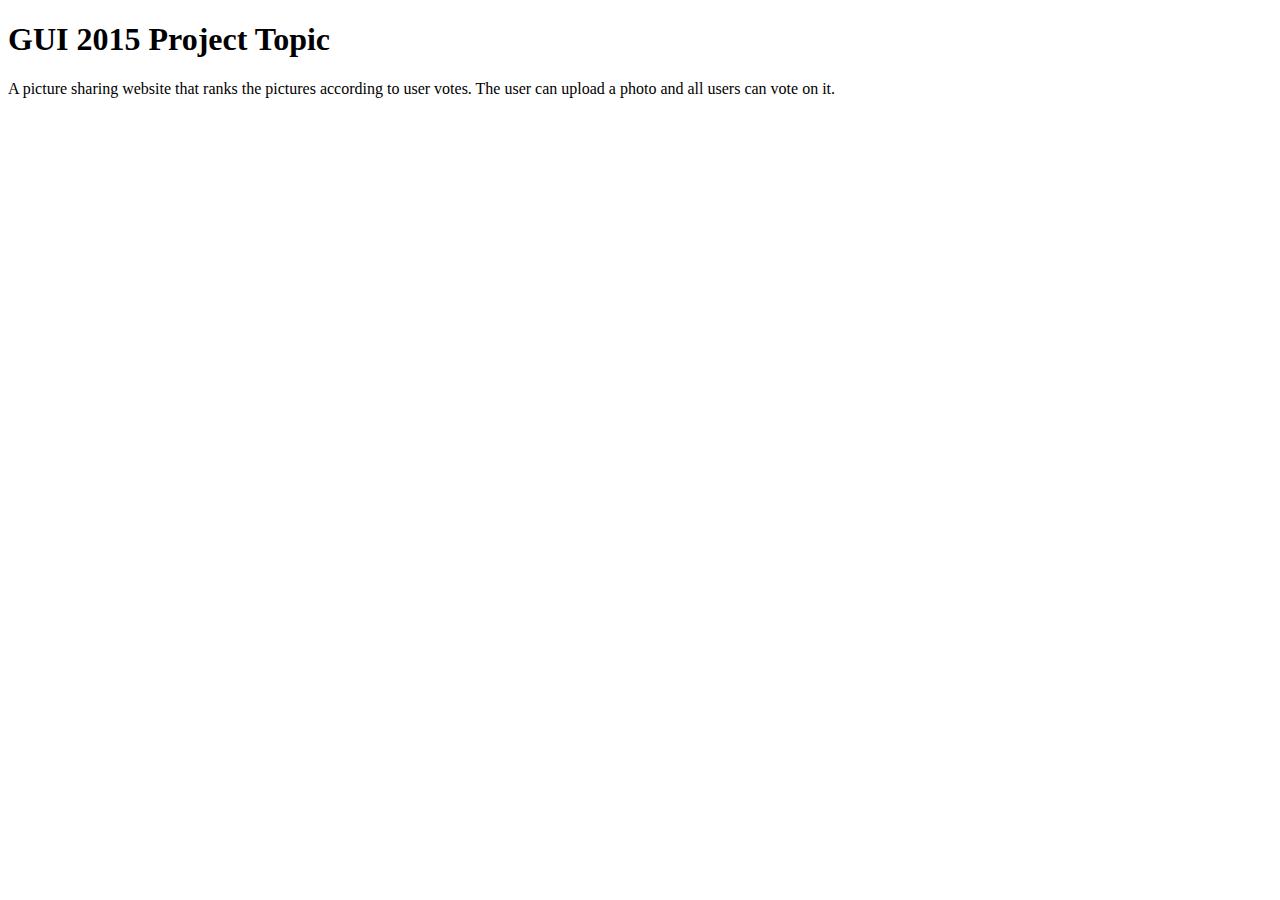
==== index.html @ 7ca83495 "added topic" ====
<!DOCTYPE html>
<html>
<h1>GUI 2015 Project Topic</h1>
<body>A picture sharing website that ranks the pictures according to user votes. The user can upload a photo and all users can vote on it.</body>
</html>
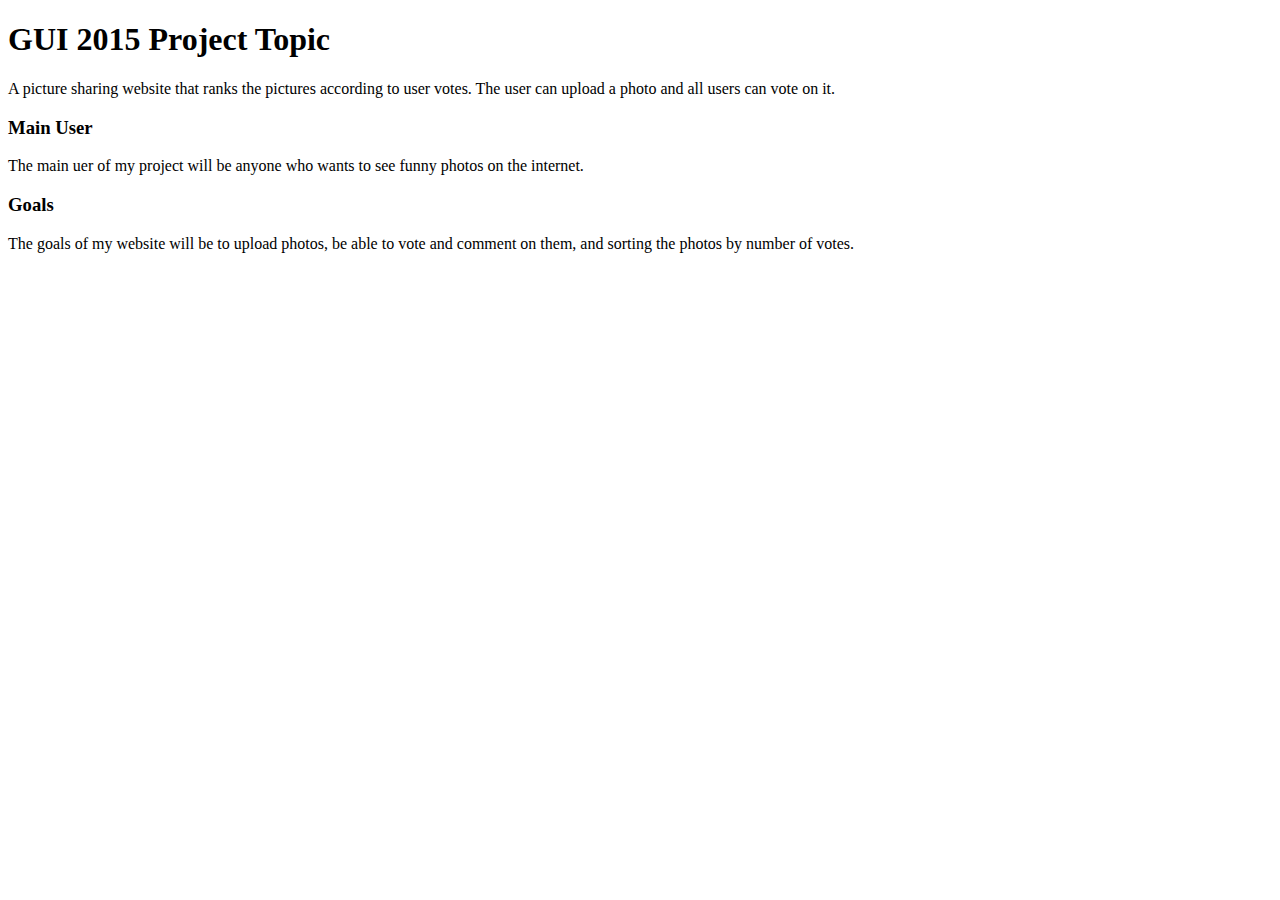
==== commit 4f86b7d2: "updated index.html to fix travis errors" ====
--- a/index.html
+++ b/index.html
@@ -1,5 +1,9 @@
 <!DOCTYPE html>
 <html>
-<h1>GUI 2015 Project Topic</h1>
-<body>A picture sharing website that ranks the pictures according to user votes. The user can upload a photo and all users can vote on it.</body>
+	<h1>GUI 2015 Project Topic</h1>
+	<p>A picture sharing website that ranks the pictures according to user votes. The user can upload a photo and all users can vote on it.</p>
+	<h3>Main User</h3>
+	<p>The main uer of my project will be anyone who wants to see funny photos on the internet.</p>
+	<h3>Goals</h3>
+	<p>The goals of my website will be to upload photos, be able to vote and comment on them, and sorting the photos by number of votes.</p>
 </html>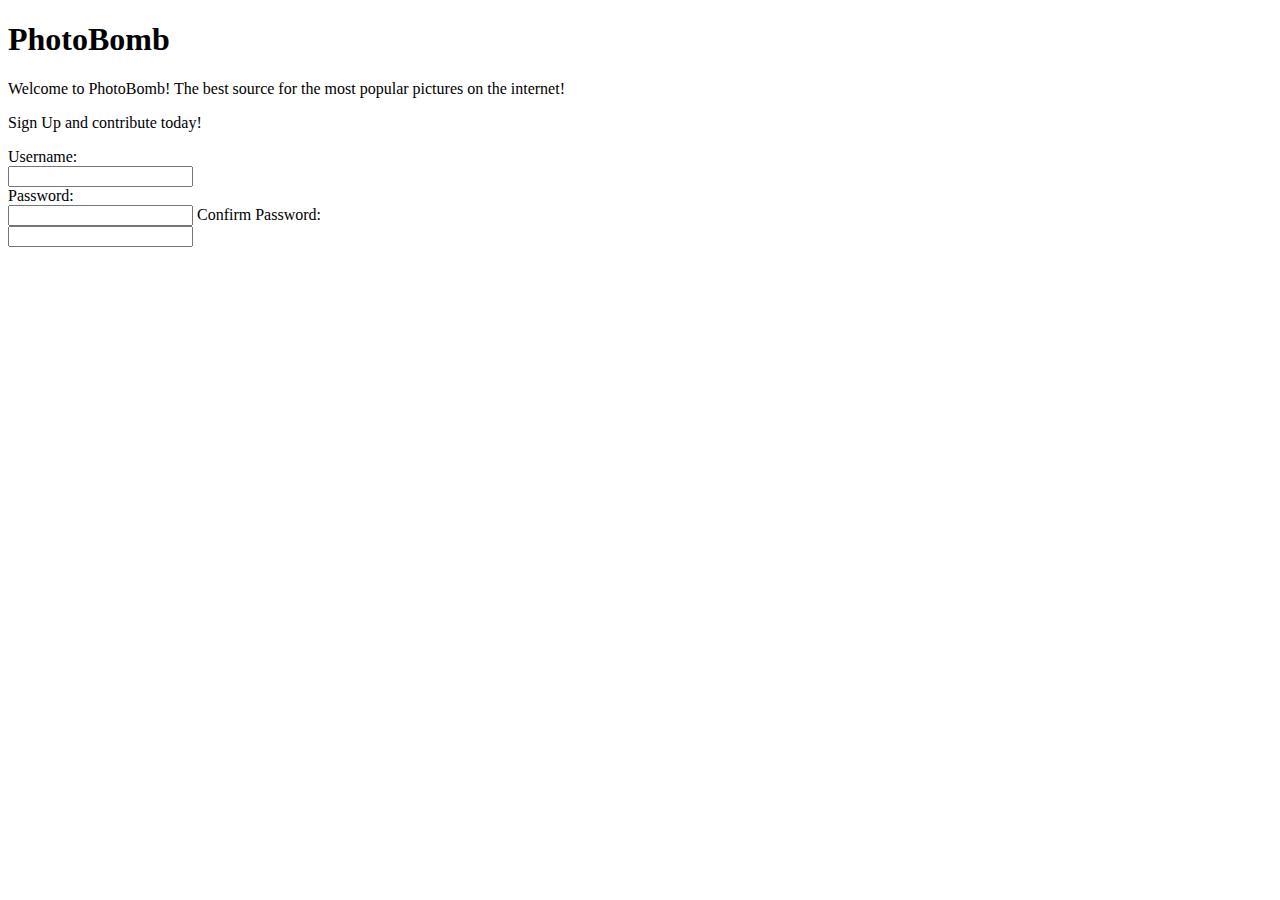
==== commit 658dc39b: "changed to landing page" ====
--- a/index.html
+++ b/index.html
@@ -1,9 +1,23 @@
 <!DOCTYPE html>
 <html>
-	<h1>GUI 2015 Project Topic</h1>
-	<p>A picture sharing website that ranks the pictures according to user votes. The user can upload a photo and all users can vote on it.</p>
-	<h3>Main User</h3>
-	<p>The main uer of my project will be anyone who wants to see funny photos on the internet.</p>
-	<h3>Goals</h3>
-	<p>The goals of my website will be to upload photos, be able to vote and comment on them, and sorting the photos by number of votes.</p>
+	<head>
+		<link type="text/css" rel="indexstylesheet" href="indexstylesheet.css"/>
+		<title>Landing Page</title>
+	</head>
+	<body>
+		<h1>PhotoBomb</h1>
+		<p>Welcome to PhotoBomb! The best source for the most popular pictures on the internet!</p>
+
+		<p>Sign Up and contribute today!</p>
+		
+		<form>
+			Username:<br>
+			<input type="text" name="username">
+			<br>
+			Password:<br>
+			<input type="text" name="password">
+			Confirm Password:<br>
+			<input type="text" name="password">
+		</form>
+	</body>
 </html>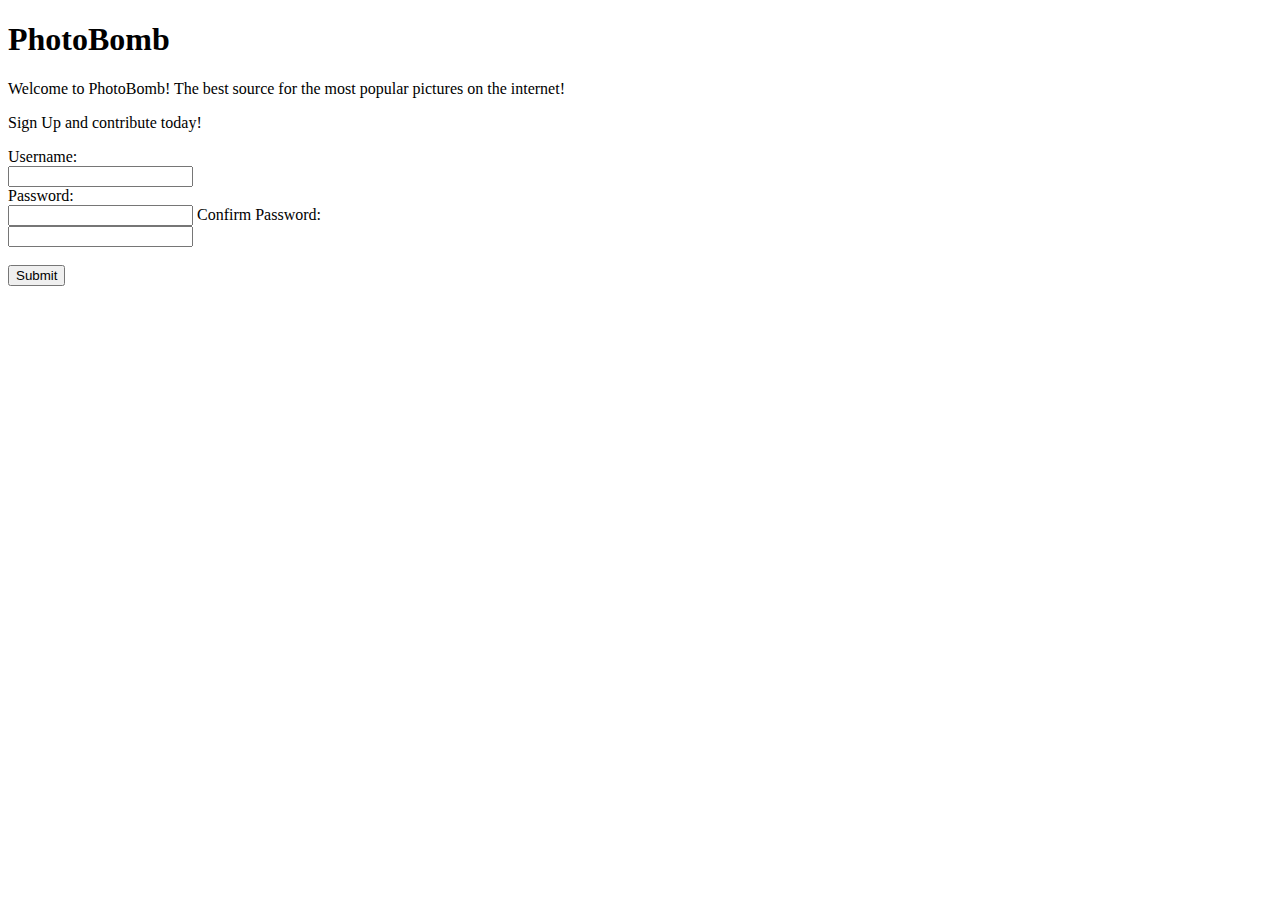
==== commit 1ccbd8a0: "fixed </body> error" ====
--- a/index.html
+++ b/index.html
@@ -18,6 +18,8 @@
 			<input type="text" name="password">
 			Confirm Password:<br>
 			<input type="text" name="password">
+			<br><br>
+			<input type="submit" value="Submit">
 		</form>
 	</body>
 </html>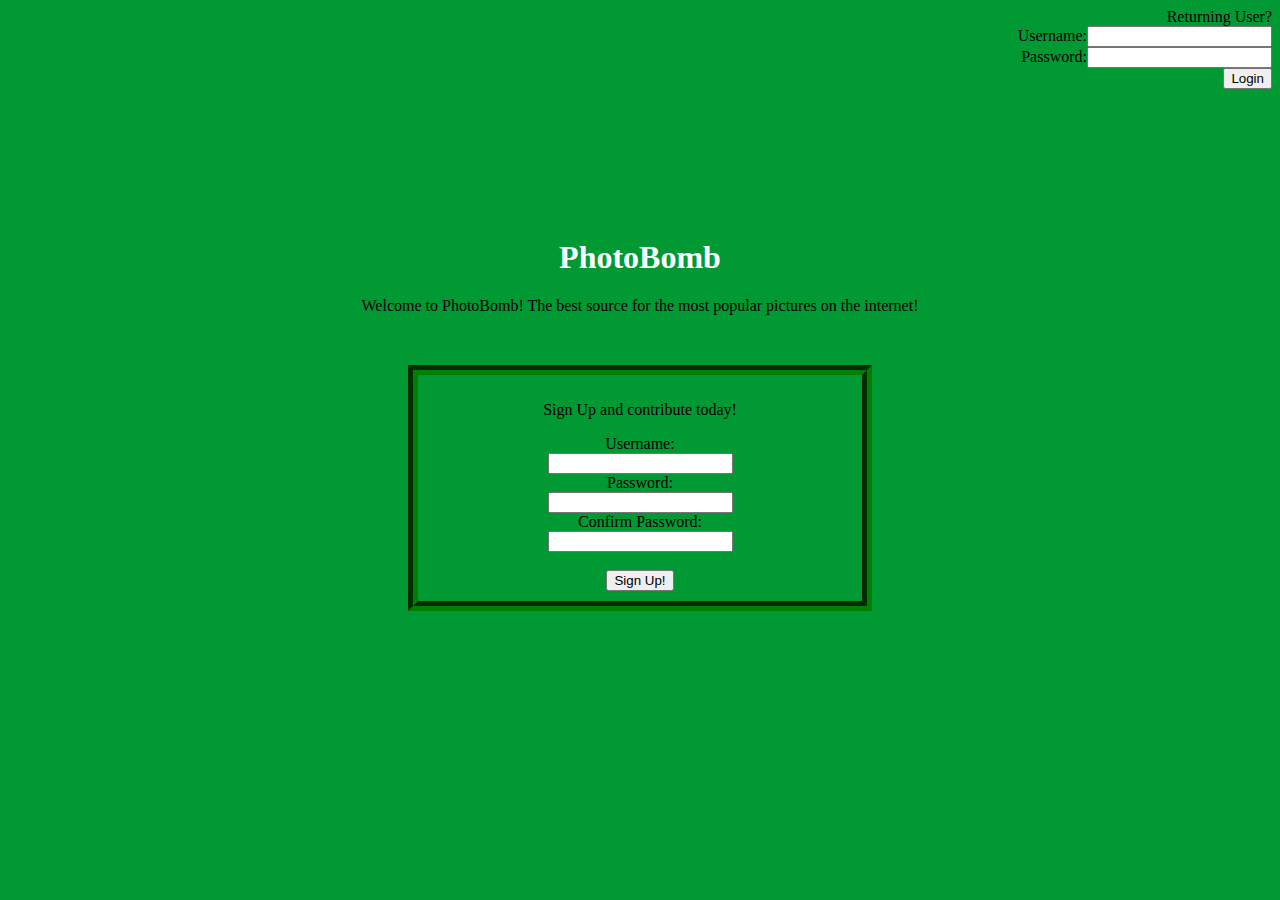
==== commit e28a195f: "A3" ====
--- a/index.html
+++ b/index.html
@@ -1,25 +1,71 @@
 <!DOCTYPE html>
 <html>
 	<head>
-		<link type="text/css" rel="indexstylesheet" href="indexstylesheet.css"/>
 		<title>Landing Page</title>
+		<style>
+
+			h1 {
+				color: #FFFFFF;
+			}
+
+			#login {
+				text-align: right;
+			}
+
+			#header {
+				margin-top: 150px;
+				text-align: center;
+			}
+
+			#signUp {
+				margin-top: 50px;
+				text-align: center;
+				border-style: groove;
+				border-width: 10px;
+				border-color: green;
+				padding: 10px;
+				margin-left: 400px;
+				margin-right: 400px;
+			}
+
+			body {
+				background-color: #009933;
+			}
+
+		</style>
 	</head>
 	<body>
-		<h1>PhotoBomb</h1>
-		<p>Welcome to PhotoBomb! The best source for the most popular pictures on the internet!</p>
+		<div id="login">
+			Returning User?<br>
+			<form>
+			Username:<input type="text" name="username">
+			<br>
+			Password:<input type="text" name="password">
+			<br>
+			<!-- Submit Button -->
+			<input type="submit" value="Login">
+			</form>
+		</div>
+		<div id="header">
+			<h1>PhotoBomb</h1>
+			<p>Welcome to PhotoBomb! The best source for the most popular pictures on the internet!</p>
+		</div>
 
-		<p>Sign Up and contribute today!</p>
-		
-		<form>
-			Username:<br>
-			<input type="text" name="username">
-			<br>
-			Password:<br>
-			<input type="text" name="password">
-			Confirm Password:<br>
-			<input type="text" name="password">
-			<br><br>
-			<input type="submit" value="Submit">
-		</form>
+		<div id="signUp">
+			<p>Sign Up and contribute today!</p>
+			<form>
+				Username:<br>
+					<input type="text" name="username">
+				<br>
+				Password:<br>
+					<input type="text" name="password">
+				<br>
+				Confirm Password:<br>
+					<input type="text" name="password">
+				<br><br>
+				<!-- Submit Button -->
+				<input type="submit" value="Sign Up!">
+			</form>
+		</div>
 	</body>
 </html>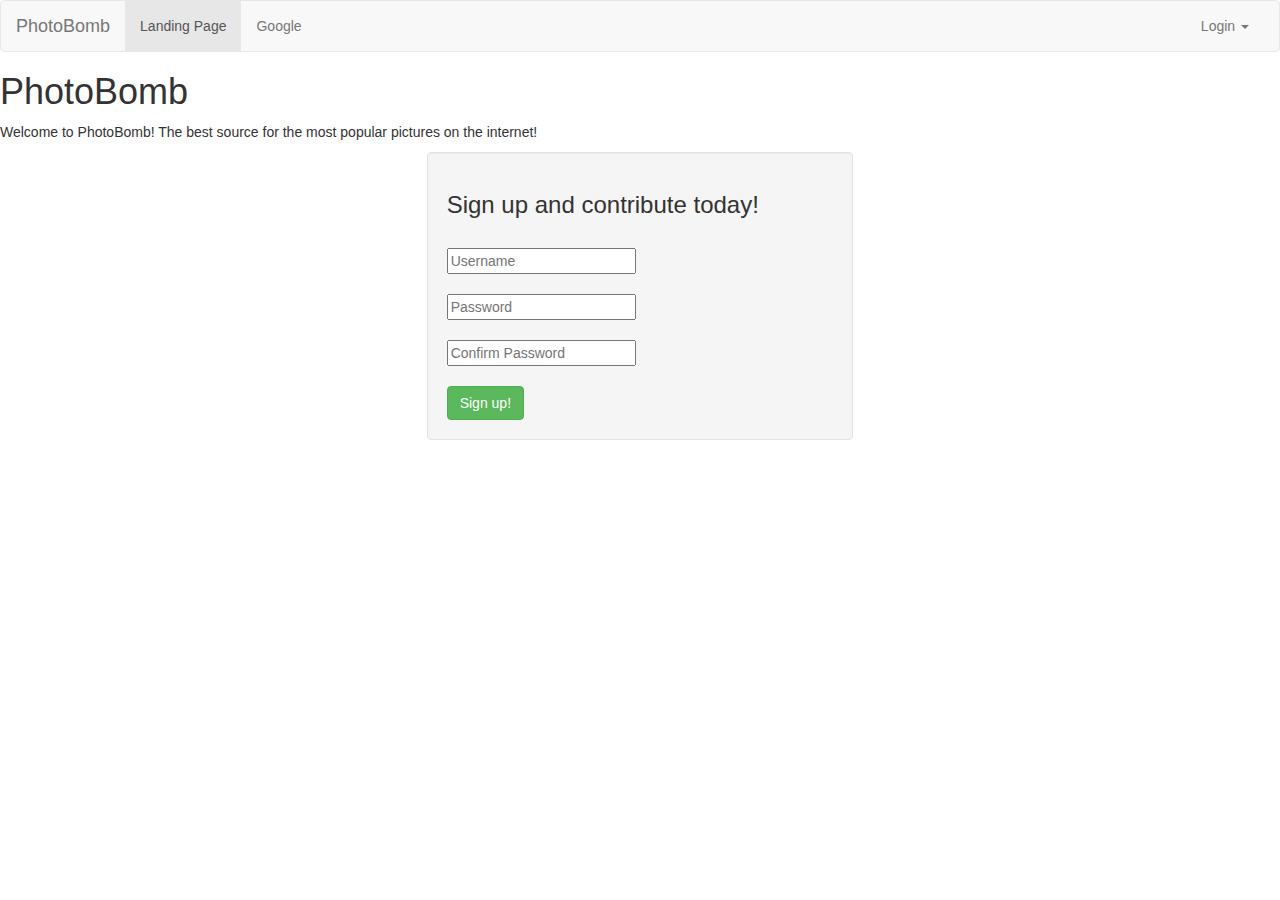
==== commit 0706ccee: "fixed up some travis ci errors" ====
--- a/index.html
+++ b/index.html
@@ -1,71 +1,80 @@
 <!DOCTYPE html>
-<html>
+<html lang="en">
 	<head>
-		<title>Landing Page</title>
-		<style>
+		<title>PhotoBomb Landing Page</title>
 
-			h1 {
-				color: #FFFFFF;
-			}
+		<meta charset="utf-8">
 
-			#login {
-				text-align: right;
-			}
-
-			#header {
-				margin-top: 150px;
-				text-align: center;
-			}
-
-			#signUp {
-				margin-top: 50px;
-				text-align: center;
-				border-style: groove;
-				border-width: 10px;
-				border-color: green;
-				padding: 10px;
-				margin-left: 400px;
-				margin-right: 400px;
-			}
-
-			body {
-				background-color: #009933;
-			}
-
-		</style>
+		<!-- Bootstrap  -->
+		<link rel="stylesheet" href="https://maxcdn.bootstrapcdn.com/bootstrap/3.3.2/css/bootstrap.min.css">
+		
+    	<!-- custom CSS -->
+		<link rel="stylesheet" type="text/css" href="css/index.css">
 	</head>
 	<body>
-		<div id="login">
-			Returning User?<br>
-			<form>
-			Username:<input type="text" name="username">
-			<br>
-			Password:<input type="text" name="password">
-			<br>
-			<!-- Submit Button -->
-			<input type="submit" value="Login">
-			</form>
-		</div>
+		<div class="contaniner">
+			<nav class="navbar navbar-default">
+				<div class="container-fluid"> <!-- navbar-inverse for colors --> 
+					<!-- Brand and toggle get grouped for better mobile display -->
+			    	<div class="navbar-header">
+			      		<button type="button" class="navbar-toggle collapsed" data-toggle="collapse" data-target="#bs-example-navbar-collapse-1">
+			        		<span class="sr-only">Toggle navigation</span>
+					        <span class="icon-bar"></span>
+					        <span class="icon-bar"></span>
+					        <span class="icon-bar"></span>
+			      		</button>
+			      		<a class="navbar-brand" href="index.html">PhotoBomb</a>
+			    	</div>
+
+			    	<!-- Collect the nav links, forms, and other content for toggling -->
+			    	<div class="collapse navbar-collapse" id="bs-example-navbar-collapse-1">
+			      		<ul class="nav navbar-nav">
+					        <li class="active"><a href="index.html">Landing Page<span class="sr-only">(current)</span></a></li>
+					        <li><a href="https://www.google.com/">Google</a></li>
+			      		</ul>
+
+			      		<ul class="nav navbar-nav navbar-right">
+			        		<li class="dropdown">
+			          			<a href="#" class="dropdown-toggle" data-toggle="dropdown" role="button" aria-expanded="false">Login <span class="caret"></span></a>
+			          			<div class="dropdown-menu" style="padding: 15px; padding-bottom: 15px;">
+									<form method="post" action="login" accept-charset="UTF-8">
+										<input style="margin-bottom: 15px;" type="text" placeholder="Username" id="username" name="username">
+										<input style="margin-bottom: 15px;" type="password" placeholder="Password" id="password" name="password">
+										<input style="float: left; margin-right: 10px;" type="checkbox" name="remember-me" id="remember-me" value="1">
+										<label class="string optional">Remember me</label>
+										<input class="btn btn-success btn-block" type="submit" id="sign-in" value="Sign In">
+									</form>
+								</div>
+			        		</li>
+			      		</ul>
+					</div><!-- /.navbar-collapse -->
+			  	</div><!-- /.container-fluid -->
+			</nav>
+		</div><!-- container -->
+
+		<!-- Title and text underneath -->
 		<div id="header">
 			<h1>PhotoBomb</h1>
 			<p>Welcome to PhotoBomb! The best source for the most popular pictures on the internet!</p>
 		</div>
 
-		<div id="signUp">
-			<p>Sign Up and contribute today!</p>
-			<form>
-				Username:<br>
-					<input type="text" name="username">
-				<br>
-				Password:<br>
-					<input type="text" name="password">
-				<br>
-				Confirm Password:<br>
-					<input type="text" name="password">
+		<!-- Sign up box -->
+		<div class="signUp well col-sm-offset-3 col-sm-6 col-md-offset-3 col-md-6 col-lg-offset-4 col-lg-4">
+			<h3 id="signUpText">Sign up and contribute today!</h3>
+			<br>
+			<form accept-charset="UTF-8" method="post">
+				<input class="span3" name="username" placeholder="Username" type="text">
 				<br><br>
-				<!-- Submit Button -->
-				<input type="submit" value="Sign Up!">
+				<input class="span3" name="password" placeholder="Password" type="password">
+				<br><br>
+				<input class="span3" name="password" placeholder="Confirm Password" type="password"> 
+				<br><br>
+				<button class="btn btn-success" type="submit">Sign up!</button>
 			</form>
 		</div>
+		
+		<!-- jQuery & Bootstrap JS -->
+		<script src="https://ajax.googleapis.com/ajax/libs/jquery/2.1.3/jquery.min.js"></script>
+		<script src="https://maxcdn.bootstrapcdn.com/bootstrap/3.3.2/js/bootstrap.min.js"></script>
 	</body>
 </html>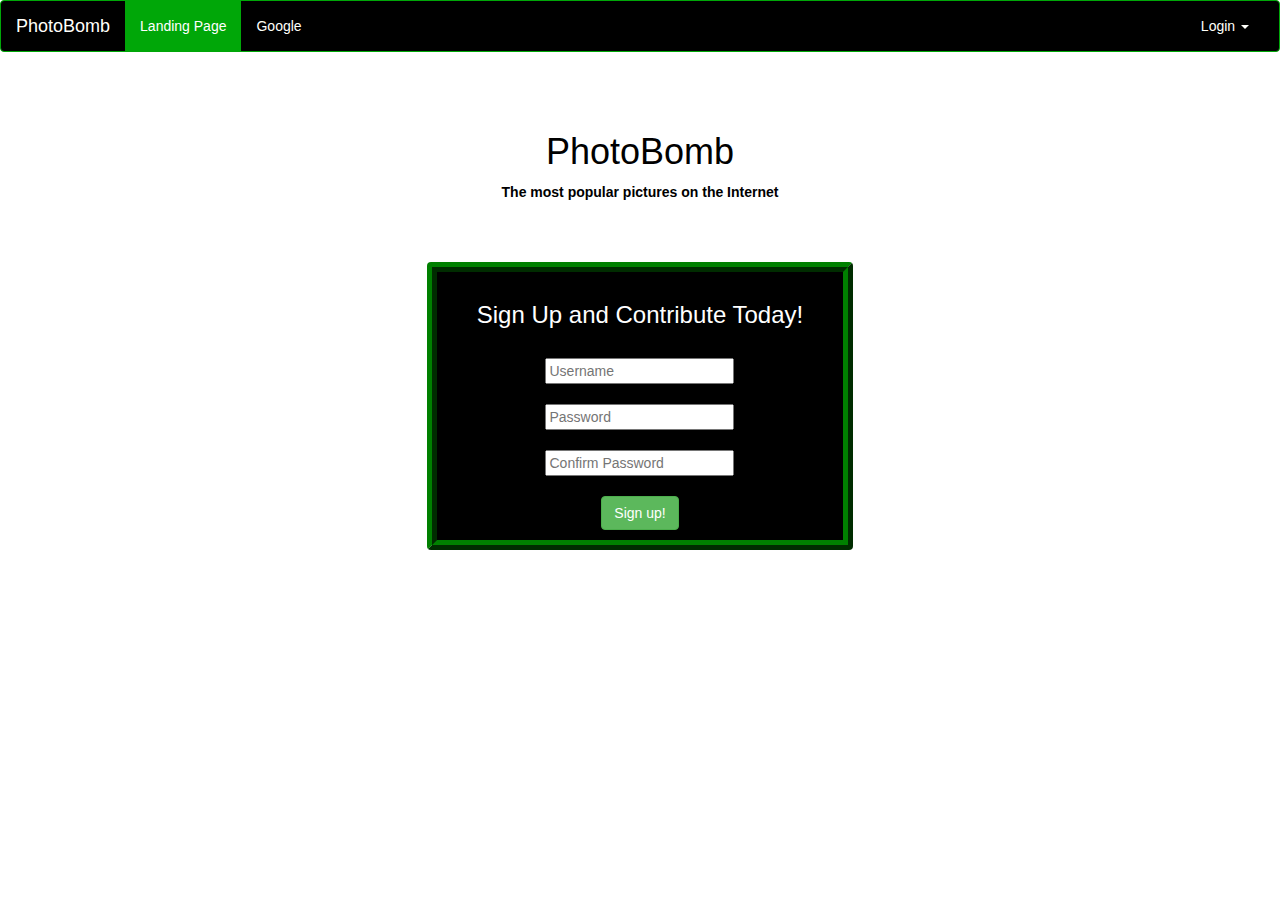
==== commit cd763fac: "updated landing page" ====
--- a/index.html
+++ b/index.html
@@ -12,6 +12,7 @@
 		<link rel="stylesheet" type="text/css" href="css/index.css">
 	</head>
 	<body>
+		<!-- NavBar -->
 		<div class="contaniner">
 			<nav class="navbar navbar-default">
 				<div class="container-fluid"> <!-- navbar-inverse for colors --> 
@@ -55,12 +56,12 @@
 		<!-- Title and text underneath -->
 		<div id="header">
 			<h1>PhotoBomb</h1>
-			<p>Welcome to PhotoBomb! The best source for the most popular pictures on the internet!</p>
+			<p><b>The most popular pictures on the Internet</b></p>
 		</div>
 
 		<!-- Sign up box -->
 		<div class="signUp well col-sm-offset-3 col-sm-6 col-md-offset-3 col-md-6 col-lg-offset-4 col-lg-4">
-			<h3 id="signUpText">Sign up and contribute today!</h3>
+			<h3 id="signUpText">Sign Up and Contribute Today!</h3>
 			<br>
 			<form accept-charset="UTF-8" method="post">
 				<input class="span3" name="username" placeholder="Username" type="text">
@@ -72,7 +73,8 @@
 				<button class="btn btn-success" type="submit">Sign up!</button>
 			</form>
 		</div>
-		
+
+
 		<!-- jQuery & Bootstrap JS -->
 		<script src="https://ajax.googleapis.com/ajax/libs/jquery/2.1.3/jquery.min.js"></script>
 		<script src="https://maxcdn.bootstrapcdn.com/bootstrap/3.3.2/js/bootstrap.min.js"></script>
--- a/css/index.css
+++ b/css/index.css
@@ -0,0 +1,101 @@
+body {
+	/*background-color: #009933;*/
+  background-image: url("http://i.imgur.com/FUsyxR5.jpg");
+  background-size: 113%;
+}
+
+/* Title and tagline */
+#header {
+	margin-top: 80px;
+	text-align: center;
+  color: black;
+}
+
+/* For signup box */
+.signUp {
+	margin-top: 50px;
+	text-align: center;
+	border-style: ridge;
+	border-width: 10px;
+	border-color: green;
+	padding: 10px;
+	background-color: black;
+}
+
+#signUpText {
+	color: #FFFFFF;
+}
+/* For navbar auto generated at http://work.smarchal.com/twbscolor/css/00000000a708fffffaffffff1 */
+.navbar-default {
+  background-color: #000000;
+  border-color: #00a708;
+}
+.navbar-default .navbar-brand {
+  color: #fffffa;
+}
+.navbar-default .navbar-brand:hover, .navbar-default .navbar-brand:focus {
+  color: #ffffff;
+}
+.navbar-default .navbar-text {
+  color: #fffffa;
+}
+.navbar-default .navbar-nav > li > a {
+  color: #fffffa;
+}
+.navbar-default .navbar-nav > li > a:hover, .navbar-default .navbar-nav > li > a:focus {
+  color: #ffffff;
+}
+.navbar-default .navbar-nav > li > .dropdown-menu {
+  background-color: #000000;
+}
+.navbar-default .navbar-nav > li > .dropdown-menu > li > a {
+  color: #fffffa;
+}
+.navbar-default .navbar-nav > li > .dropdown-menu > li > a:hover,
+.navbar-default .navbar-nav > li > .dropdown-menu > li > a:focus {
+  color: #ffffff;
+  background-color: #00a708;
+}
+.navbar-default .navbar-nav > li > .dropdown-menu > li > .divider {
+  background-color: #000000;
+}
+.navbar-default .navbar-nav > .active > a, .navbar-default .navbar-nav > .active > a:hover, .navbar-default .navbar-nav > .active > a:focus {
+  color: #ffffff;
+  background-color: #00a708;
+}
+.navbar-default .navbar-nav > .open > a, .navbar-default .navbar-nav > .open > a:hover, .navbar-default .navbar-nav > .open > a:focus {
+  color: #ffffff;
+  background-color: #00a708;
+}
+.navbar-default .navbar-toggle {
+  border-color: #00a708;
+}
+.navbar-default .navbar-toggle:hover, .navbar-default .navbar-toggle:focus {
+  background-color: #00a708;
+}
+.navbar-default .navbar-toggle .icon-bar {
+  background-color: #fffffa;
+}
+.navbar-default .navbar-collapse,
+.navbar-default .navbar-form {
+  border-color: #fffffa;
+}
+.navbar-default .navbar-link {
+  color: #fffffa;
+}
+.navbar-default .navbar-link:hover {
+  color: #ffffff;
+}
+
+@media (max-width: 767px) {
+  .navbar-default .navbar-nav .open .dropdown-menu > li > a {
+    color: #fffffa;
+  }
+  .navbar-default .navbar-nav .open .dropdown-menu > li > a:hover, .navbar-default .navbar-nav .open .dropdown-menu > li > a:focus {
+    color: #ffffff;
+  }
+  .navbar-default .navbar-nav .open .dropdown-menu > .active > a, .navbar-default .navbar-nav .open .dropdown-menu > .active > a:hover, .navbar-default .navbar-nav .open .dropdown-menu > .active > a:focus {
+    color: #ffffff;
+    background-color: #00a708;
+  }
+}